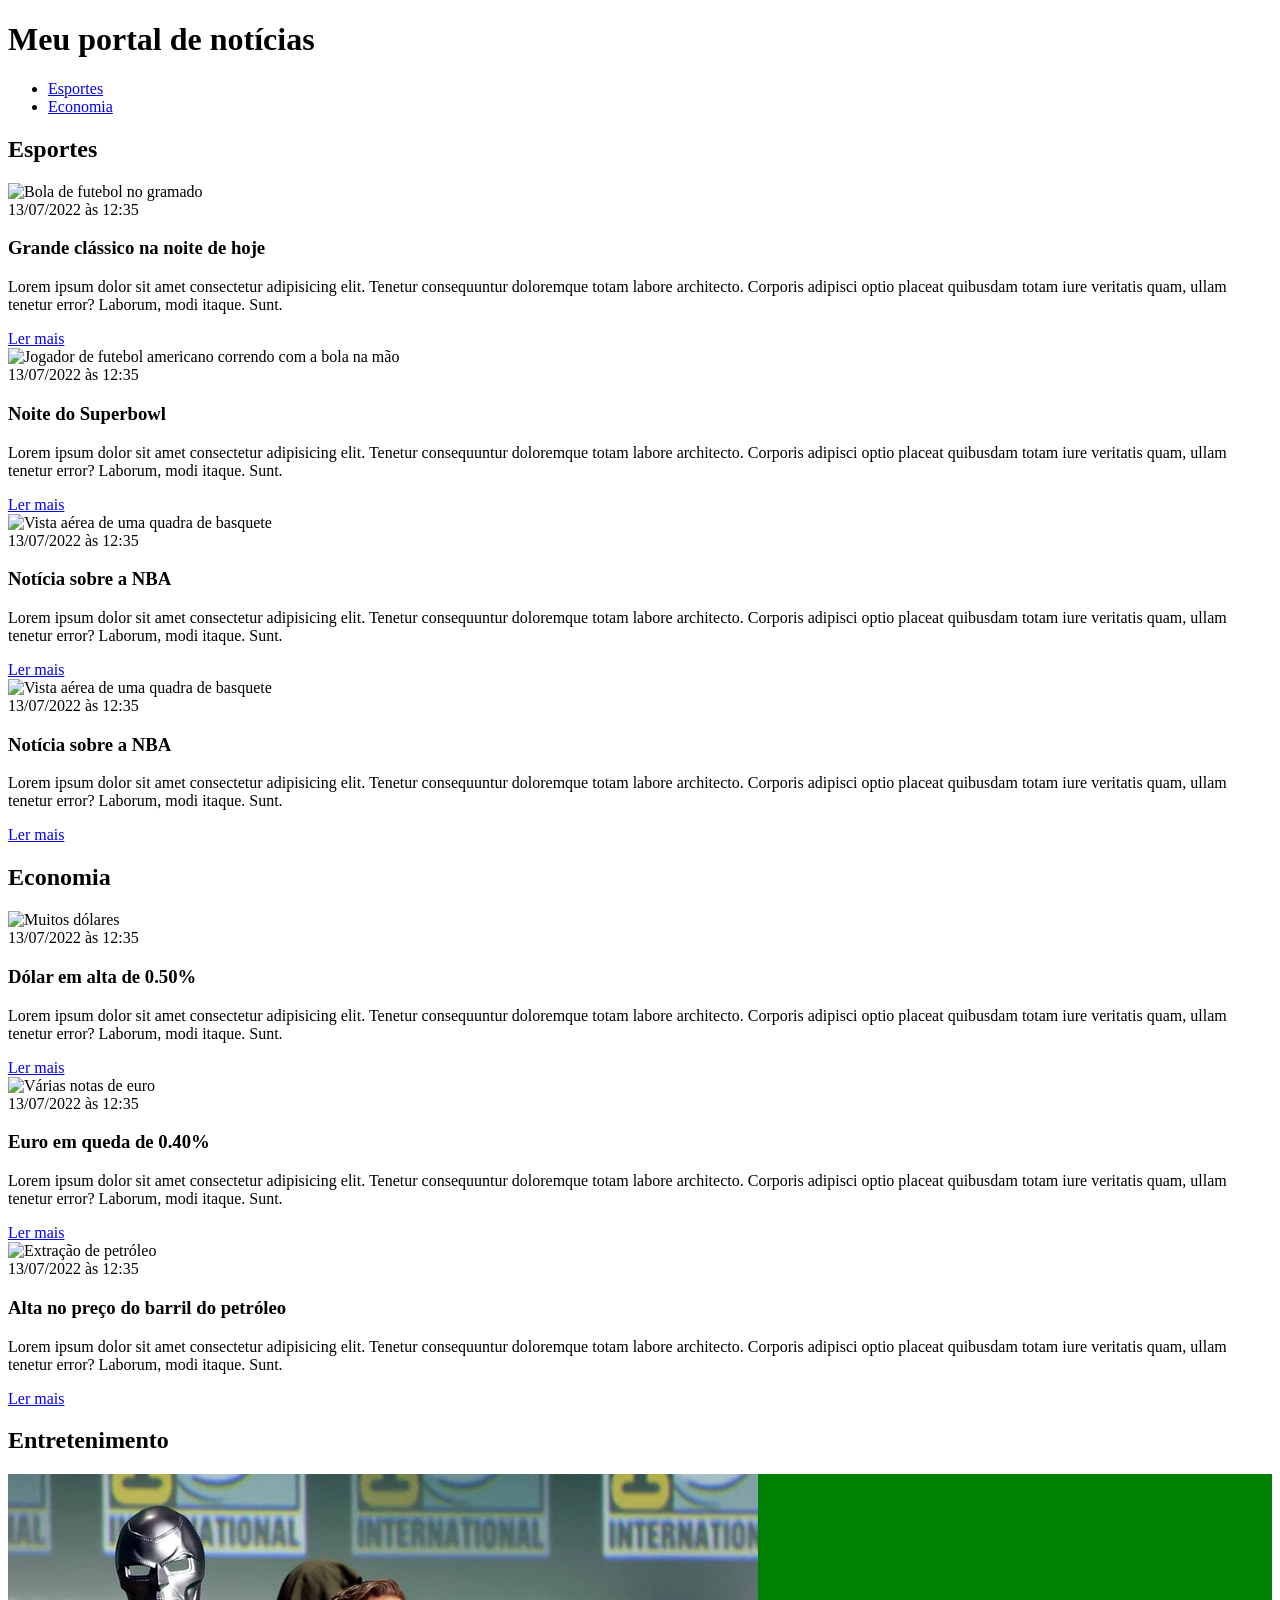
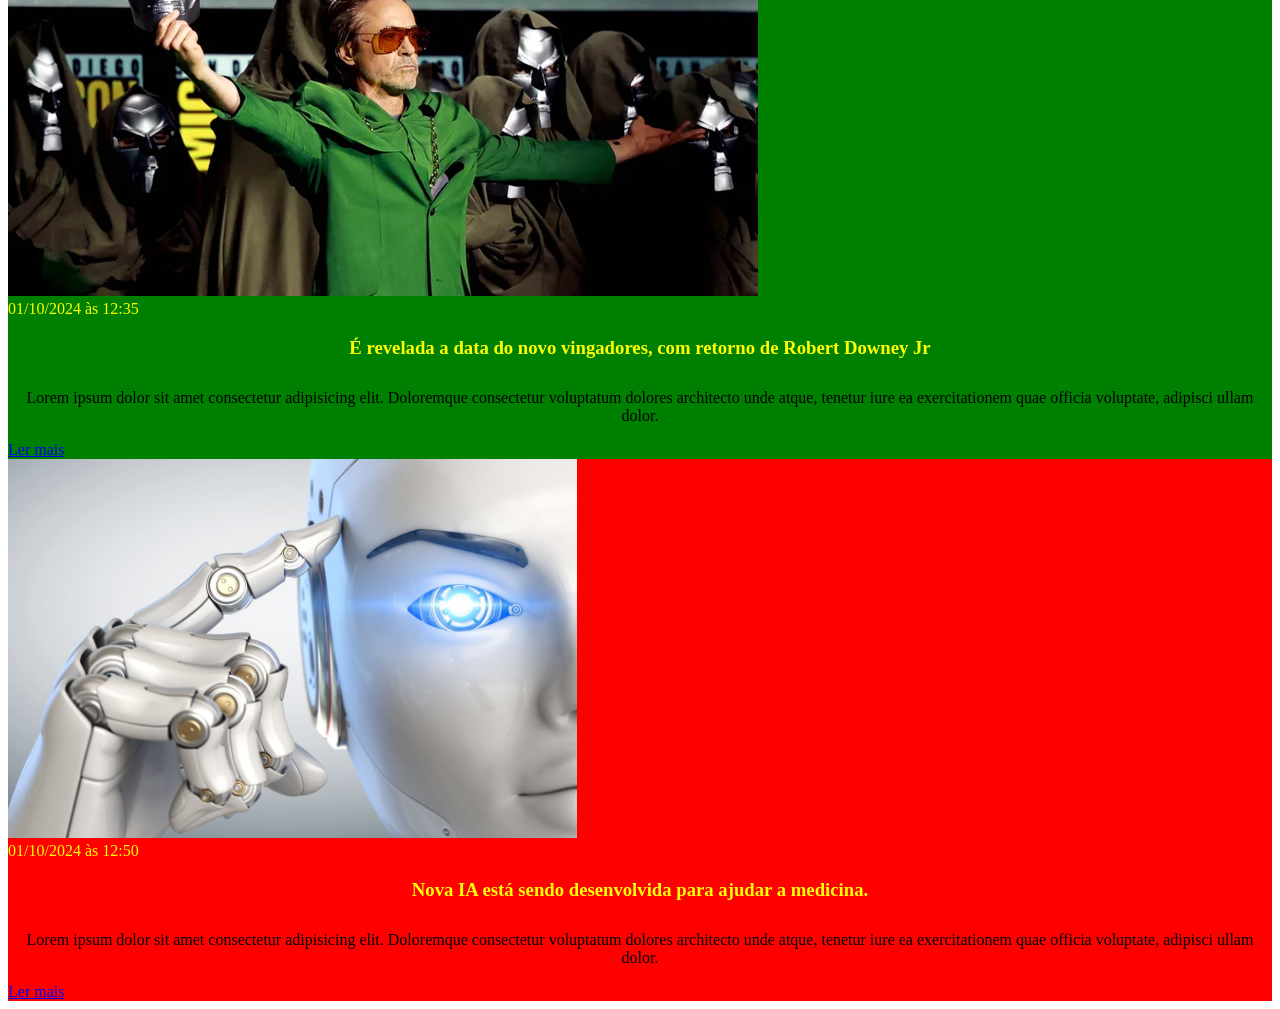
==== index.html @ 2b623fe2 "first commit" ====
<!DOCTYPE html>
<html lang="pt-BR">
  <head>
    <meta charset="UTF-8" />
    <meta http-equiv="X-UA-Compatible" content="IE=edge" />
    <meta name="viewport" content="width=device-width, initial-scale=1.0" />
    <title>Meu portal de notícias</title>
    <link rel="stylesheet" href="./main.css" />
  </head>
  <body>
    <header>
      <h1>Meu portal de notícias</h1>
      <nav>
        <ul>
          <li>
            <a href="#sports" title="Ir para a seção de esportes">Esportes</a>
          </li>
          <li>
            <a href="#economy" title="Ir para a seção de notícias">Economia</a>
          </li>
        </ul>
      </nav>
    </header>
    <section>
      <h2>Esportes</h2>
      <article>
        <img src="./imagens/futebol.jpg" alt="Bola de futebol no gramado" />
        <header>
          <time>13/07/2022 às 12:35</time>
        </header>
        <h3>Grande clássico na noite de hoje</h3>
        <p>
          Lorem ipsum dolor sit amet consectetur adipisicing elit. Tenetur
          consequuntur doloremque totam labore architecto. Corporis adipisci
          optio placeat quibusdam totam iure veritatis quam, ullam tenetur
          error? Laborum, modi itaque. Sunt.
        </p>
        <a href="#" title="Leia a notícia completa">Ler mais</a>
      </article>
      <article>
        <img
          src="./imagens/futebol-americano.jpg"
          alt="Jogador de futebol americano correndo com a bola na mão"
        />
        <header>
          <time>13/07/2022 às 12:35</time>
        </header>
        <h3>Noite do Superbowl</h3>
        <p>
          Lorem ipsum dolor sit amet consectetur adipisicing elit. Tenetur
          consequuntur doloremque totam labore architecto. Corporis adipisci
          optio placeat quibusdam totam iure veritatis quam, ullam tenetur
          error? Laborum, modi itaque. Sunt.
        </p>
        <a href="#" title="Leia a notícia completa">Ler mais</a>
      </article>
      <article>
        <img
          src="./imagens/basquete.jpg"
          title="Vista aérea de uma quadra de basquete"
        />
        <header>
          <time>13/07/2022 às 12:35</time>
        </header>
        <h3>Notícia sobre a NBA</h3>
        <p>
          Lorem ipsum dolor sit amet consectetur adipisicing elit. Tenetur
          consequuntur doloremque totam labore architecto. Corporis adipisci
          optio placeat quibusdam totam iure veritatis quam, ullam tenetur
          error? Laborum, modi itaque. Sunt.
        </p>
        <a href="#" title="Leia a notícia completa">Ler mais</a>
      </article>
      <article>
        <img
          src="./imagens/basquete.jpg"
          title="Vista aérea de uma quadra de basquete"
        />
        <header>
          <time>13/07/2022 às 12:35</time>
        </header>
        <h3>Notícia sobre a NBA</h3>
        <p>
          Lorem ipsum dolor sit amet consectetur adipisicing elit. Tenetur
          consequuntur doloremque totam labore architecto. Corporis adipisci
          optio placeat quibusdam totam iure veritatis quam, ullam tenetur
          error? Laborum, modi itaque. Sunt.
        </p>
        <a href="#" title="Leia a notícia completa">Ler mais</a>
      </article>
    </section>
    <section>
      <h2>Economia</h2>
      <article>
        <img src="./imagens/dolares.jpg" alt="Muitos dólares" />
        <header>
          <time>13/07/2022 às 12:35</time>
        </header>
        <h3>Dólar em alta de 0.50%</h3>
        <p>
          Lorem ipsum dolor sit amet consectetur adipisicing elit. Tenetur
          consequuntur doloremque totam labore architecto. Corporis adipisci
          optio placeat quibusdam totam iure veritatis quam, ullam tenetur
          error? Laborum, modi itaque. Sunt.
        </p>
        <a href="#" title="Leia a notícia completa">Ler mais</a>
      </article>
      <article>
        <img src="./imagens/euro.jpg" alt="Várias notas de euro" />
        <header>
          <time>13/07/2022 às 12:35</time>
        </header>
        <h3>Euro em queda de 0.40%</h3>
        <p>
          Lorem ipsum dolor sit amet consectetur adipisicing elit. Tenetur
          consequuntur doloremque totam labore architecto. Corporis adipisci
          optio placeat quibusdam totam iure veritatis quam, ullam tenetur
          error? Laborum, modi itaque. Sunt.
        </p>
        <a href="#" title="Leia a notícia completa">Ler mais</a>
      </article>
      <article>
        <img src="./imagens/petroleo.jpg" alt="Extração de petróleo" />
        <header>
          <time>13/07/2022 às 12:35</time>
        </header>
        <h3>Alta no preço do barril do petróleo</h3>
        <p>
          Lorem ipsum dolor sit amet consectetur adipisicing elit. Tenetur
          consequuntur doloremque totam labore architecto. Corporis adipisci
          optio placeat quibusdam totam iure veritatis quam, ullam tenetur
          error? Laborum, modi itaque. Sunt.
        </p>
        <a href="#" title="Leia a notícia completa">Ler mais</a>
      </article>
    </section>

    <section>
      <h2>Entretenimento</h2>
      <article style="background: green">
        <img src="./imagens/dooms.webp" alt="robert Downey Jr" />
        <header>
          <time class="time">01/10/2024 às 12:35</time>
        </header>
        <h3 class="title">
          É revelada a data do novo vingadores, com retorno de Robert Downey Jr
        </h3>
        <p class="text">
          Lorem ipsum dolor sit amet consectetur adipisicing elit. Doloremque
          consectetur voluptatum dolores architecto unde atque, tenetur iure ea
          exercitationem quae officia voluptate, adipisci ullam dolor.
        </p>
        <a href="#" title="Leia a notícia completa">Ler mais</a>
      </article>

      <article style="background: red">
        <img width="45%" src="./imagens/ia.jpg" alt="robert Downey Jr" />
        <header>
          <time class="time">01/10/2024 às 12:50</time>
        </header>
        <h3 class="title">
          Nova IA está sendo desenvolvida para ajudar a medicina.
        </h3>
        <p class="text">
          Lorem ipsum dolor sit amet consectetur adipisicing elit. Doloremque
          consectetur voluptatum dolores architecto unde atque, tenetur iure ea
          exercitationem quae officia voluptate, adipisci ullam dolor.
        </p>
        <a href="#" title="Leia a notícia completa">Ler mais</a>
      </article>
    </section>
  </body>
</html>
---- main.css ----
.title {
  color: yellow;
  text-align: center;
  margin-bottom: 30px;
}

.time {
  color: yellow;
}

.text {
  color: black;
  text-align: center;
}
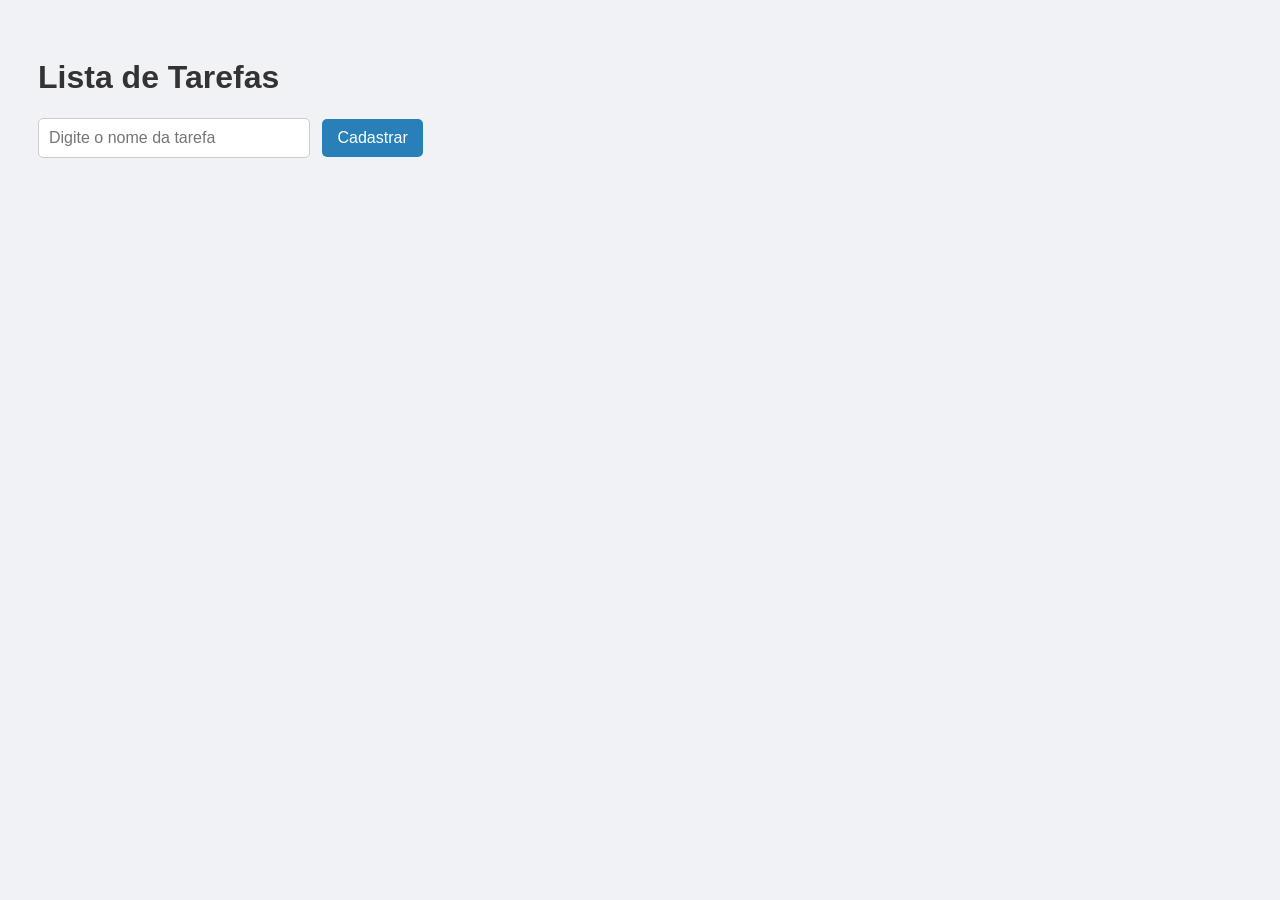
==== commit e7d28618: "Add files via upload" ====
--- a/index.html
+++ b/index.html
@@ -1,173 +1,101 @@
-<!DOCTYPE html>
-<html lang="pt-BR">
-  <head>
-    <meta charset="UTF-8" />
-    <meta http-equiv="X-UA-Compatible" content="IE=edge" />
-    <meta name="viewport" content="width=device-width, initial-scale=1.0" />
-    <title>Meu portal de notícias</title>
-    <link rel="stylesheet" href="./main.css" />
-  </head>
-  <body>
-    <header>
-      <h1>Meu portal de notícias</h1>
-      <nav>
-        <ul>
-          <li>
-            <a href="#sports" title="Ir para a seção de esportes">Esportes</a>
-          </li>
-          <li>
-            <a href="#economy" title="Ir para a seção de notícias">Economia</a>
-          </li>
-        </ul>
-      </nav>
-    </header>
-    <section>
-      <h2>Esportes</h2>
-      <article>
-        <img src="./imagens/futebol.jpg" alt="Bola de futebol no gramado" />
-        <header>
-          <time>13/07/2022 às 12:35</time>
-        </header>
-        <h3>Grande clássico na noite de hoje</h3>
-        <p>
-          Lorem ipsum dolor sit amet consectetur adipisicing elit. Tenetur
-          consequuntur doloremque totam labore architecto. Corporis adipisci
-          optio placeat quibusdam totam iure veritatis quam, ullam tenetur
-          error? Laborum, modi itaque. Sunt.
-        </p>
-        <a href="#" title="Leia a notícia completa">Ler mais</a>
-      </article>
-      <article>
-        <img
-          src="./imagens/futebol-americano.jpg"
-          alt="Jogador de futebol americano correndo com a bola na mão"
-        />
-        <header>
-          <time>13/07/2022 às 12:35</time>
-        </header>
-        <h3>Noite do Superbowl</h3>
-        <p>
-          Lorem ipsum dolor sit amet consectetur adipisicing elit. Tenetur
-          consequuntur doloremque totam labore architecto. Corporis adipisci
-          optio placeat quibusdam totam iure veritatis quam, ullam tenetur
-          error? Laborum, modi itaque. Sunt.
-        </p>
-        <a href="#" title="Leia a notícia completa">Ler mais</a>
-      </article>
-      <article>
-        <img
-          src="./imagens/basquete.jpg"
-          title="Vista aérea de uma quadra de basquete"
-        />
-        <header>
-          <time>13/07/2022 às 12:35</time>
-        </header>
-        <h3>Notícia sobre a NBA</h3>
-        <p>
-          Lorem ipsum dolor sit amet consectetur adipisicing elit. Tenetur
-          consequuntur doloremque totam labore architecto. Corporis adipisci
-          optio placeat quibusdam totam iure veritatis quam, ullam tenetur
-          error? Laborum, modi itaque. Sunt.
-        </p>
-        <a href="#" title="Leia a notícia completa">Ler mais</a>
-      </article>
-      <article>
-        <img
-          src="./imagens/basquete.jpg"
-          title="Vista aérea de uma quadra de basquete"
-        />
-        <header>
-          <time>13/07/2022 às 12:35</time>
-        </header>
-        <h3>Notícia sobre a NBA</h3>
-        <p>
-          Lorem ipsum dolor sit amet consectetur adipisicing elit. Tenetur
-          consequuntur doloremque totam labore architecto. Corporis adipisci
-          optio placeat quibusdam totam iure veritatis quam, ullam tenetur
-          error? Laborum, modi itaque. Sunt.
-        </p>
-        <a href="#" title="Leia a notícia completa">Ler mais</a>
-      </article>
-    </section>
-    <section>
-      <h2>Economia</h2>
-      <article>
-        <img src="./imagens/dolares.jpg" alt="Muitos dólares" />
-        <header>
-          <time>13/07/2022 às 12:35</time>
-        </header>
-        <h3>Dólar em alta de 0.50%</h3>
-        <p>
-          Lorem ipsum dolor sit amet consectetur adipisicing elit. Tenetur
-          consequuntur doloremque totam labore architecto. Corporis adipisci
-          optio placeat quibusdam totam iure veritatis quam, ullam tenetur
-          error? Laborum, modi itaque. Sunt.
-        </p>
-        <a href="#" title="Leia a notícia completa">Ler mais</a>
-      </article>
-      <article>
-        <img src="./imagens/euro.jpg" alt="Várias notas de euro" />
-        <header>
-          <time>13/07/2022 às 12:35</time>
-        </header>
-        <h3>Euro em queda de 0.40%</h3>
-        <p>
-          Lorem ipsum dolor sit amet consectetur adipisicing elit. Tenetur
-          consequuntur doloremque totam labore architecto. Corporis adipisci
-          optio placeat quibusdam totam iure veritatis quam, ullam tenetur
-          error? Laborum, modi itaque. Sunt.
-        </p>
-        <a href="#" title="Leia a notícia completa">Ler mais</a>
-      </article>
-      <article>
-        <img src="./imagens/petroleo.jpg" alt="Extração de petróleo" />
-        <header>
-          <time>13/07/2022 às 12:35</time>
-        </header>
-        <h3>Alta no preço do barril do petróleo</h3>
-        <p>
-          Lorem ipsum dolor sit amet consectetur adipisicing elit. Tenetur
-          consequuntur doloremque totam labore architecto. Corporis adipisci
-          optio placeat quibusdam totam iure veritatis quam, ullam tenetur
-          error? Laborum, modi itaque. Sunt.
-        </p>
-        <a href="#" title="Leia a notícia completa">Ler mais</a>
-      </article>
-    </section>
-
-    <section>
-      <h2>Entretenimento</h2>
-      <article style="background: green">
-        <img src="./imagens/dooms.webp" alt="robert Downey Jr" />
-        <header>
-          <time class="time">01/10/2024 às 12:35</time>
-        </header>
-        <h3 class="title">
-          É revelada a data do novo vingadores, com retorno de Robert Downey Jr
-        </h3>
-        <p class="text">
-          Lorem ipsum dolor sit amet consectetur adipisicing elit. Doloremque
-          consectetur voluptatum dolores architecto unde atque, tenetur iure ea
-          exercitationem quae officia voluptate, adipisci ullam dolor.
-        </p>
-        <a href="#" title="Leia a notícia completa">Ler mais</a>
-      </article>
-
-      <article style="background: red">
-        <img width="45%" src="./imagens/ia.jpg" alt="robert Downey Jr" />
-        <header>
-          <time class="time">01/10/2024 às 12:50</time>
-        </header>
-        <h3 class="title">
-          Nova IA está sendo desenvolvida para ajudar a medicina.
-        </h3>
-        <p class="text">
-          Lorem ipsum dolor sit amet consectetur adipisicing elit. Doloremque
-          consectetur voluptatum dolores architecto unde atque, tenetur iure ea
-          exercitationem quae officia voluptate, adipisci ullam dolor.
-        </p>
-        <a href="#" title="Leia a notícia completa">Ler mais</a>
-      </article>
-    </section>
-  </body>
-</html>
+<!DOCTYPE html>
+<html lang="pt-BR">
+  <head>
+    <meta charset="UTF-8" />
+    <title>Lista de Tarefas com jQuery</title>
+    <style>
+      body {
+        font-family: Arial, sans-serif;
+        padding: 30px;
+        background-color: #f0f2f5;
+      }
+
+      h1 {
+        color: #333;
+      }
+
+      form {
+        margin-bottom: 20px;
+      }
+
+      input[type="text"] {
+        padding: 10px;
+        font-size: 16px;
+        width: 250px;
+        border-radius: 5px;
+        border: 1px solid #ccc;
+      }
+
+      button {
+        padding: 10px 15px;
+        font-size: 16px;
+        border: none;
+        background-color: #2980b9;
+        color: white;
+        border-radius: 5px;
+        cursor: pointer;
+        margin-left: 8px;
+      }
+
+      button:hover {
+        background-color: #1c5980;
+      }
+
+      ul {
+        list-style-type: disc;
+        padding-left: 20px;
+      }
+
+      li {
+        cursor: pointer;
+        margin-bottom: 8px;
+        font-size: 18px;
+        user-select: none;
+      }
+
+      .completed {
+        text-decoration: line-through;
+        color: #888;
+      }
+    </style>
+  </head>
+  <body>
+    <h1>Lista de Tarefas</h1>
+
+    <form id="taskForm">
+      <input
+        type="text"
+        id="taskInput"
+        placeholder="Digite o nome da tarefa"
+        required
+      />
+      <button type="submit">Cadastrar</button>
+    </form>
+
+    <ul id="taskList"></ul>
+
+    <script src="https://code.jquery.com/jquery-3.6.0.min.js"></script>
+
+    <script>
+      $(document).ready(function () {
+        $("#taskForm").submit(function (event) {
+          event.preventDefault();
+
+          const taskName = $("#taskInput").val().trim();
+
+          if (taskName) {
+            const newTask = $("<li></li>").text(taskName);
+
+            $("#taskList").append(newTask);
+
+            $("#taskInput").val("");
+          }
+        });
+
+        $("#taskList").on("click", "li", function () {
+          $(this).toggleClass("completed");
+        });
+      });
+    </script>
+  </body>
+</html>
